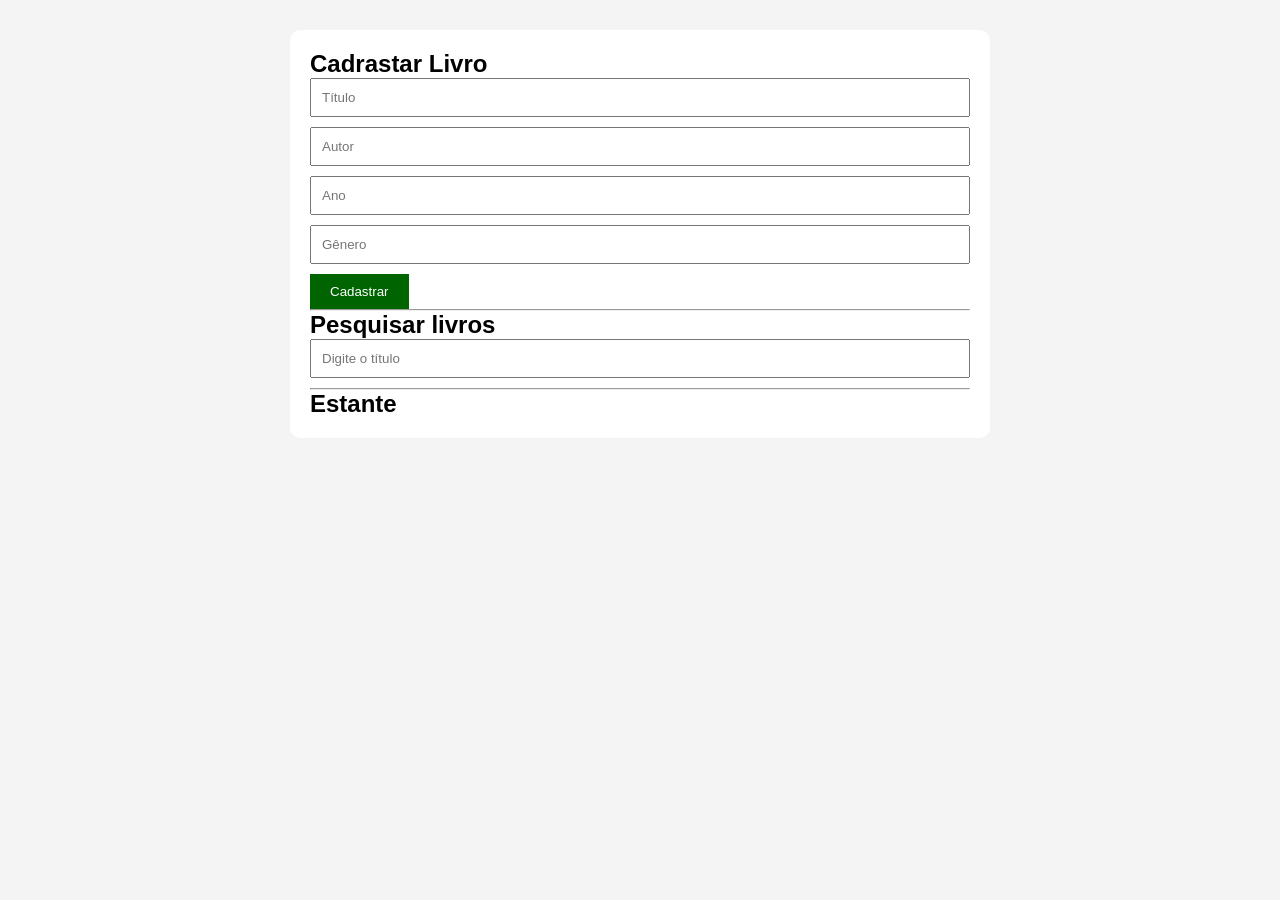
==== biblioteca.html @ 772012df "Carrossel" ====
<!DOCTYPE html>
<html lang="pt-br">
<head>
    <meta charset="UTF-8">
    <meta name="viewport" content="width=device-width, initial-scale=1.0">
    <title>Document</title>
    <link rel="stylesheet" href="css/biblioteca.css">
</head>
<body>
    <div class="container">
        <h2> Cadrastar Livro</h2>
        <input type="text" placeholder="Título" id="titulo">
        <input type="text"  placeholder="Autor" id="autor"> 
        <input type="text"  placeholder="Ano" id="ano">
        <input type="text"  placeholder="Gênero" id="genero">

        <button id="btnCadastrar">
           Cadastrar
        </button>
        <hr>

        <h2>Pesquisar livros </h2>
        <input type="text" id="buscar" placeholder="Digite o título">
        <hr>

        <h2>Estante </h2>
        <div id="estante">

        </div>
    </div>
    <script src="JavaScript/biblioteca.js"></script>
</body>
</html>
---- css/biblioteca.css ----
*{
    margin: 0;
    box-sizing: border-box;
    padding: 0;
}

body{
    font-family: Arial, Helvetica, sans-serif;
    background-color: #f4f4f4;
}

.container{
    width: 700px;
    margin: 30px auto;
    background-color: white; 
    padding: 20px;
    border-radius: 10px;
}

input{
    display: block;
    width: 100%;
    padding: 10px;
    margin-bottom: 10px;
}

button{
    padding: 10px 20px;
    background-color: darkgreen;
    color: white;
    border: none;
    cursor: pointer;
}

.livro{
    border: 1px solid gray;
    padding: 15px;
    margin-top: 10px;
    border-radius: 5px;
}
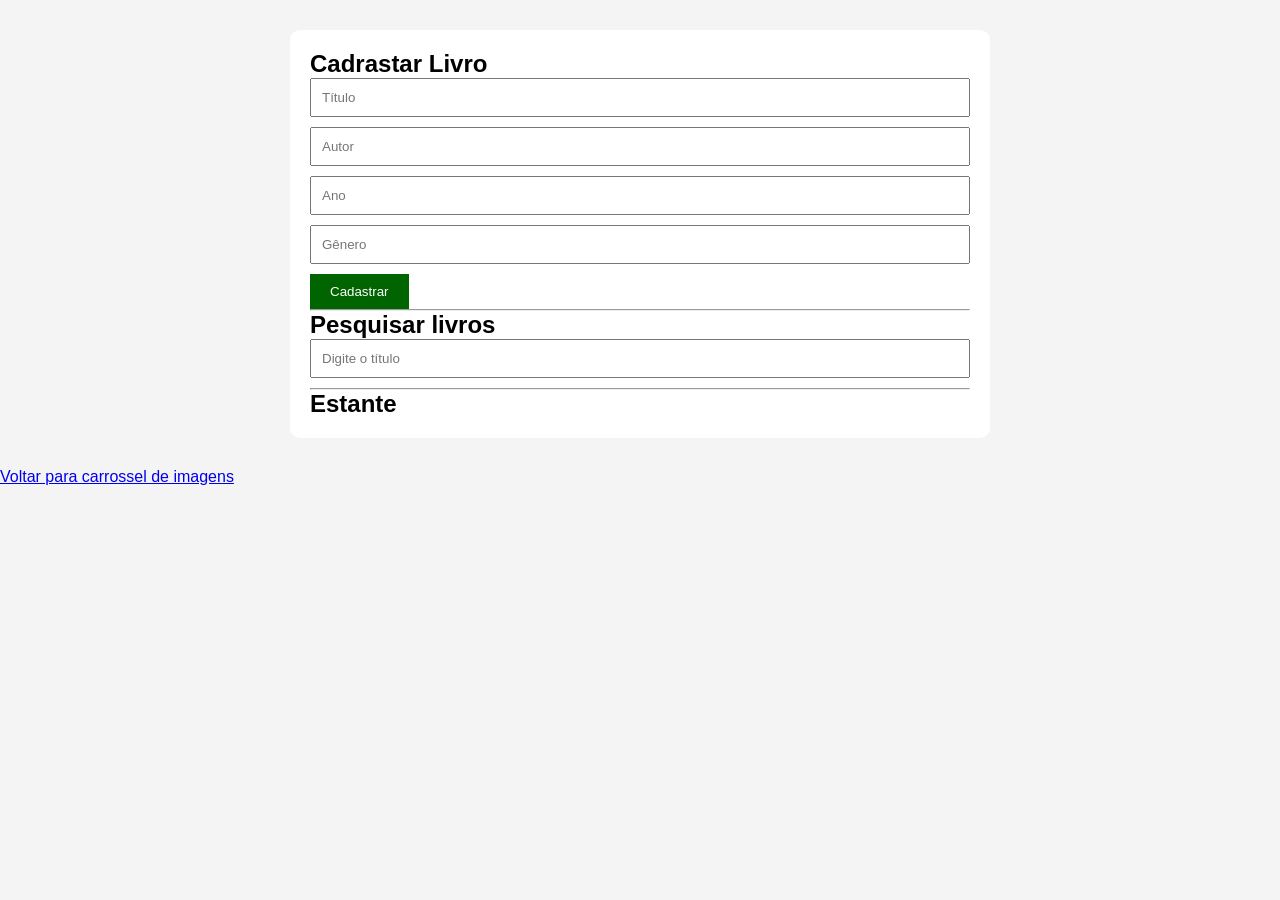
==== commit cc2f991f: "ana" ====
--- a/biblioteca.html
+++ b/biblioteca.html
@@ -29,5 +29,8 @@
         </div>
     </div>
     <script src="JavaScript/biblioteca.js"></script>
+
+
+    <a href="index.html">Voltar para carrossel de imagens</a>
 </body>
 </html>
